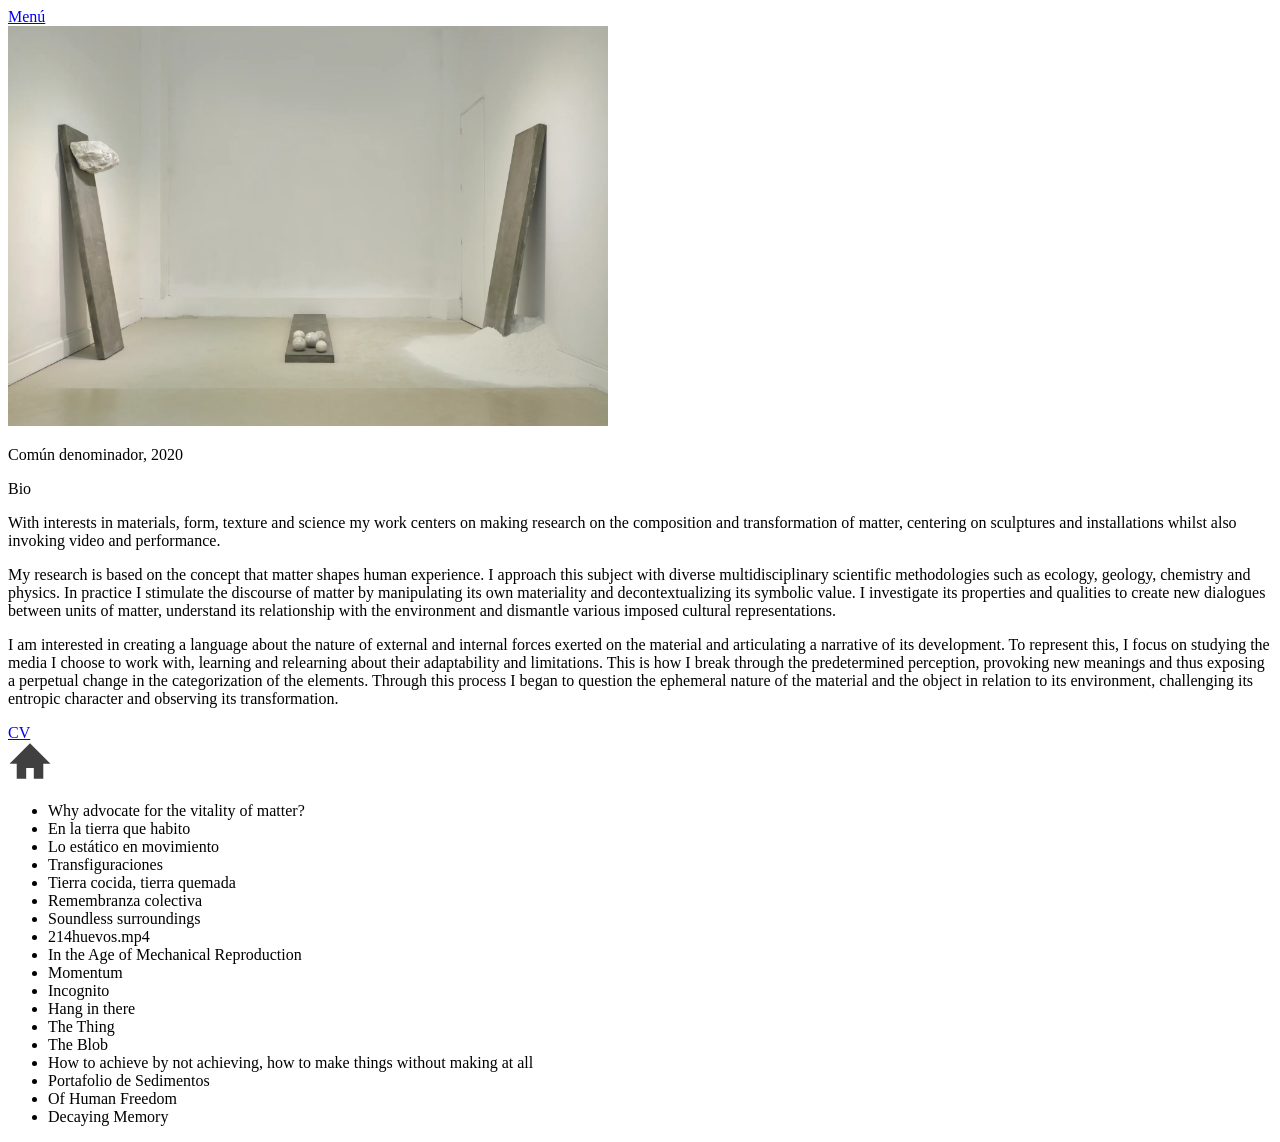
==== index.html @ 8e9f19c0 "subir index.html" ====
<!DOCTYPE html>
<html lang="es">

<head>
    <meta charset="UTF-8">
    <meta name="viewport" content="width=device-width, initial-scale=1.0">
    <title>Ana Lucia Garcia Hoefken</title>
</head>

<body>
    <header>
        <nav>
            <a href="index.html">Menú</a>
        </nav>
    </header>
    <main>
        <section>
            <img src="img/Comun denominador.webp" alt="Común denominador" style="width: 600px;">
            <p> Común denominador, 2020 </p>
        </section>
        <section>
            <p>Bio</p>
        </section>
        <section>
            <p>With interests in materials, form, texture and science my work centers on making research on the
                composition and transformation of matter, centering on sculptures and installations whilst also invoking
                video and performance.
            </p>
            <p> My research is based on the concept that matter shapes human experience. I approach this subject with
                diverse multidisciplinary scientific methodologies such as ecology, geology, chemistry and physics. In
                practice I stimulate the discourse of matter by manipulating its own materiality and decontextualizing
                its symbolic value. I investigate its properties and qualities to create new dialogues between units of
                matter, understand its relationship with the environment and dismantle various imposed cultural
                representations.</p>
            <p> I am interested in creating a language about the nature of external and internal forces exerted on the
                material and articulating a narrative of its development. To represent this, I focus on studying the
                media I choose to work with, learning and relearning about their adaptability and limitations. This is
                how I break through the predetermined perception, provoking new meanings and thus exposing a perpetual
                change in the categorization of the elements. Through this process I began to question the ephemeral
                nature of the material and the object in relation to its environment, challenging its entropic character
                and observing its transformation.</p>
        </section>
        <section>
            <a href="CVEspañolNoviembre2026.pdf">CV</a>
        </section>
            <footer>

                <img src="img/HOME.png" alt="HOME">

                <ul>
                    <li> Why advocate for the vitality of matter? </li>
                    <li> En la tierra que habito </li>
                    <li> Lo estático en movimiento </li>
                    <li> Transfiguraciones </li>
                    <li> Tierra cocida, tierra quemada </li>
                    <li> Remembranza colectiva </li>
                    <li> Soundless surroundings </li>
                    <li> 214huevos.mp4 </li>
                    <li> In the Age of Mechanical Reproduction </li>
                    <li> Momentum </li>
                    <li> Incognito </li>
                    <li> Hang in there </li>
                    <li> The Thing </li>
                    <li> The Blob </li>
                    <li> How to achieve by not achieving, how to make things without making at all </li>
                    <li> Portafolio de Sedimentos </li>
                    <li> Of Human Freedom </li>
                    <li> Decaying Memory </li>
                </ul>
            </footer>
    </main>

</body>

</html>
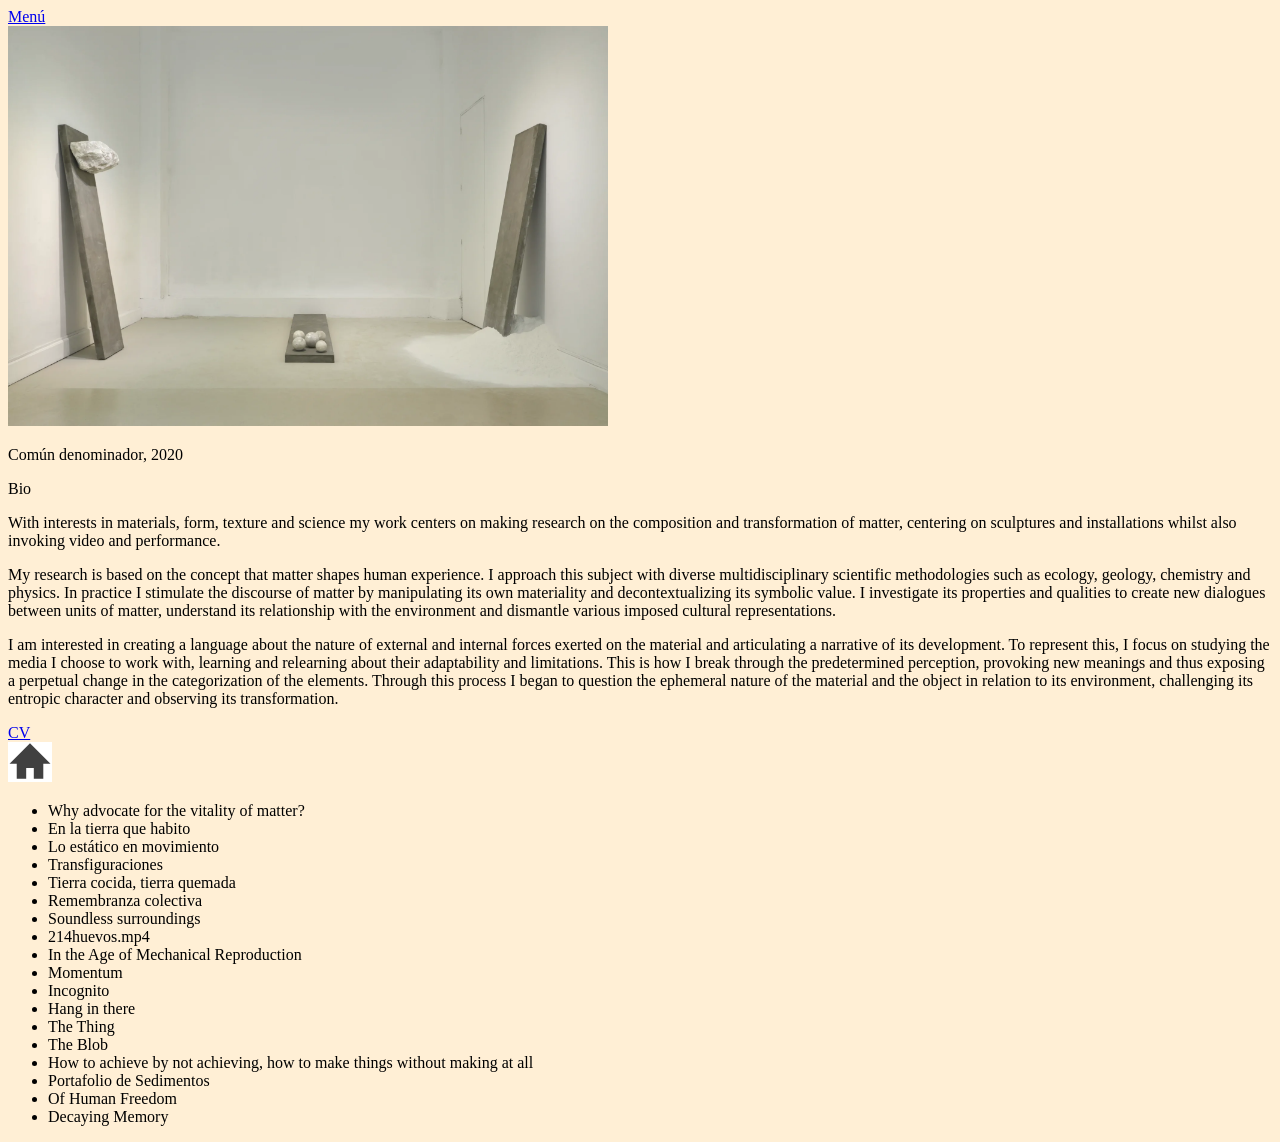
==== commit 1d27587e: "estilo" ====
--- a/index.html
+++ b/index.html
@@ -2,6 +2,7 @@
 <html lang="es">
 
 <head>
+    <link rel="stylesheet" href="estilo.css">
     <meta charset="UTF-8">
     <meta name="viewport" content="width=device-width, initial-scale=1.0">
     <title>Ana Lucia Garcia Hoefken</title>
@@ -16,7 +17,7 @@
     <main>
         <section>
             <img src="img/Comun denominador.webp" alt="Común denominador" style="width: 600px;">
-            <p> Común denominador, 2020 </p>
+            <p> Común denominador, 2020</p>
         </section>
         <section>
             <p>Bio</p>
--- a/estilo.css
+++ b/estilo.css
@@ -0,0 +1,3 @@
+body {
+    background-color: papayawhip;
+  }
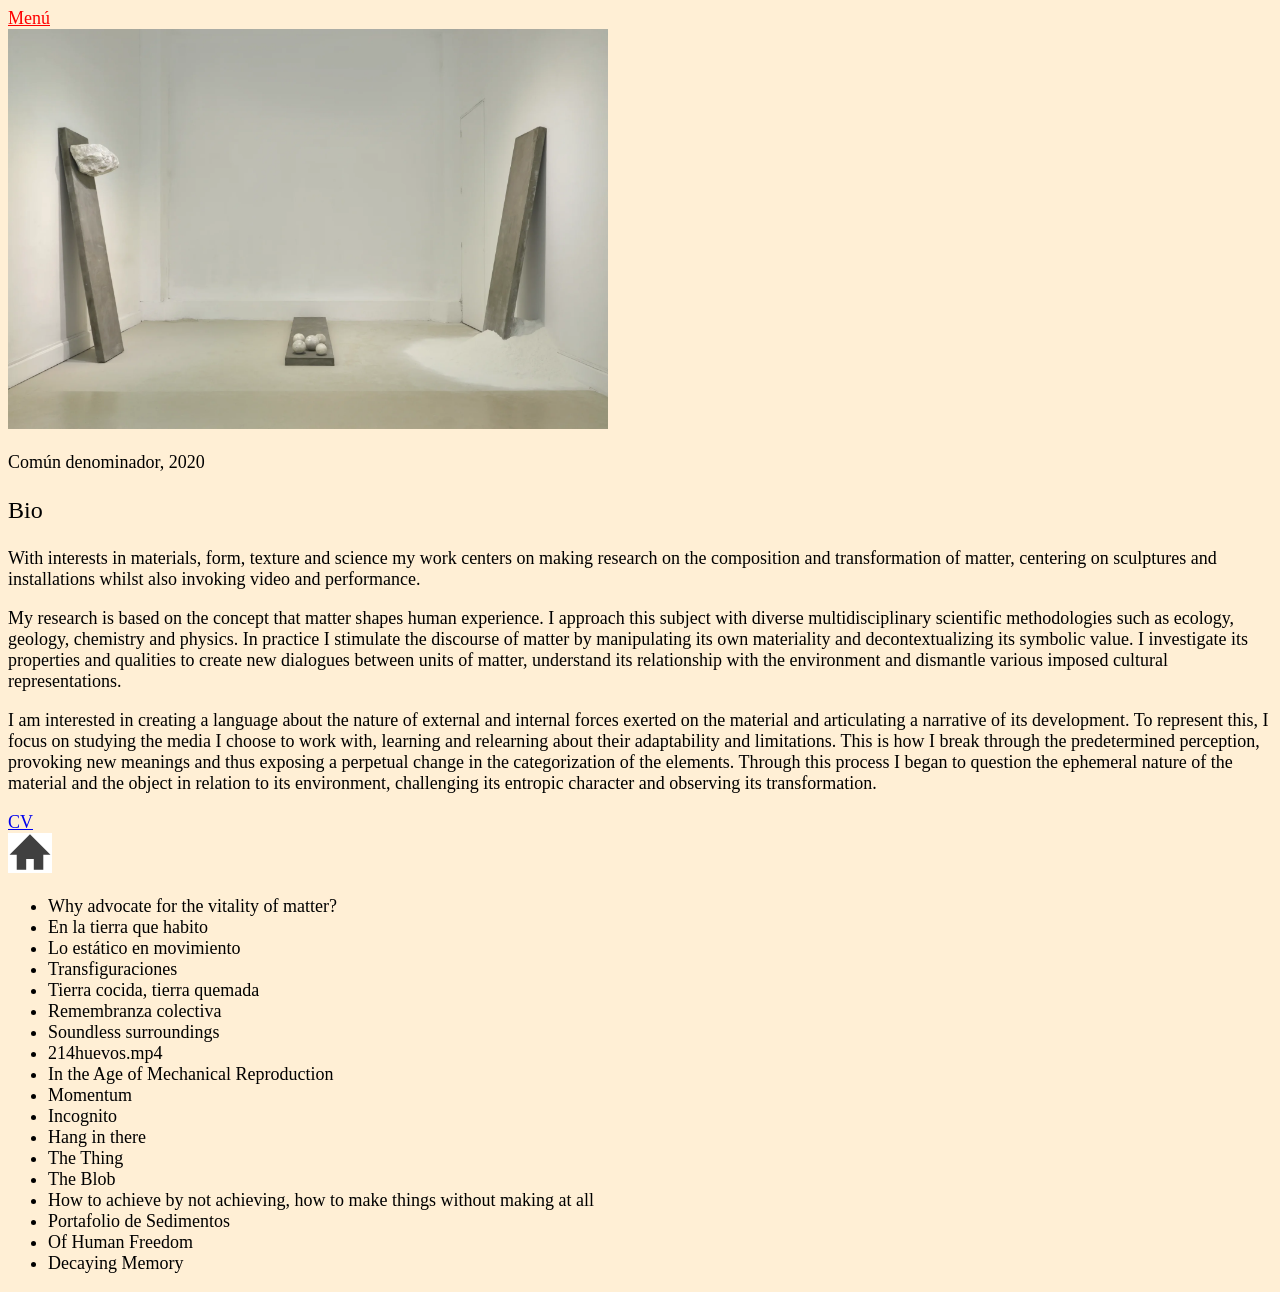
==== commit a4b9a3e5: "formato" ====
--- a/index.html
+++ b/index.html
@@ -2,10 +2,10 @@
 <html lang="es">
 
 <head>
-    <link rel="stylesheet" href="estilo.css">
     <meta charset="UTF-8">
     <meta name="viewport" content="width=device-width, initial-scale=1.0">
     <title>Ana Lucia Garcia Hoefken</title>
+    <link rel="stylesheet" href="estilo.css">
 </head>
 
 <body>
@@ -20,7 +20,7 @@
             <p> Común denominador, 2020</p>
         </section>
         <section>
-            <p>Bio</p>
+            <p class="destacado">Bio</p>
         </section>
         <section>
             <p>With interests in materials, form, texture and science my work centers on making research on the
--- a/estilo.css
+++ b/estilo.css
@@ -1,3 +1,11 @@
 body {
     background-color: papayawhip;
-  }+    font-size: 18px;
+    font-family: Georgia, "Times New Roman", serif;
+  }
+
+  nav a { color: red; }
+  .destacado { font-size: 24px; }
+  a:hover { color: red; }
+  img:hover { opacity: 0.6; }
+
